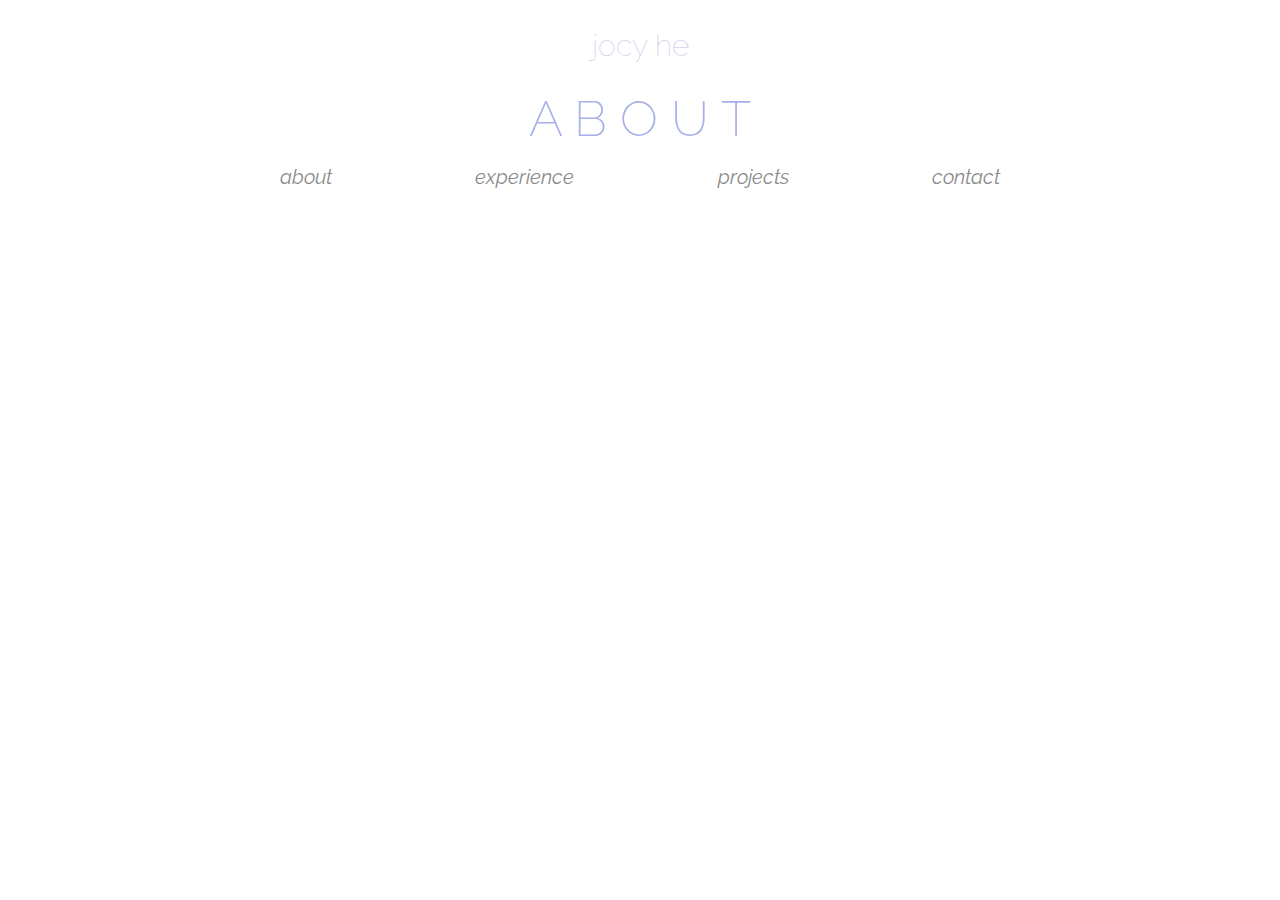
==== about.html @ dcf29cb8 "new" ====
<!DOCTYPE html> 
<html>
    <head> 
     <link rel="stylesheet" href="styles.css" />
            <link rel="stylesheet" type="text/css" href="https://fonts.googleapis.com/css?family=Raleway:100,400">
    </head> 
    <body>
        <div class=insidesub>
         <a class="title" href=index.html>jocy he</a>
        </div>
        <div class="insidesub"> 
        <h class="click">A B O U T</h>
        </div>
        <div class="insidesub"> 
            <a class="heading1" href="about.html">about</a>
            <a class="heading1" href="exp.html">experience</a>
            <a class="heading1" href="projects.html">projects</a>
            <a class="heading1" href="contact.html">contact</a> 
        </div>
    </body>
</html>
---- styles.css ----
.name {
    font-weight: 100;
    opacity: .7;
    font-size: 65px;
    color: black;
    margin-bottom: 0;
    height: 200px;
    width: 100%;
    text-align: center;
    font-family: Rochester;
}

h1 { 
    font-weight: 100;
}

.heading1 {
    font-style: italic;
    font-size: 20px; 
    color: #8A8A8A;
    opacity: 100;
    font-family: Raleway !important;
    text-align: center;
}

.heading1:hover {
  color: #586266;
}

.sub { 
    margin: auto;
    width: 65%;
    padding: 6px;
    display: flex;
    border: white;
    font-size:50px;
    color:black;
    opacity: .9;
    background-color: #F5E6EA;
    margin-top: 100px;
    font-family: Raleway !important;
    text-align: center;
} 

a {
    font-size:16px;
    color:#EB6584;
    text-decoration: none;
    margin-right: 70px;
    margin-left: 70px;
}

.title {
	font-size: 30px;
	font-style: normal;
	font-variant: normal;
	font-weight: 100;
	line-height: 53.9px;
	color: #C3C4E6;
	font-family: Raleway
}

.insidesub { 
  text-align: center;
  margin-top: 1.5%;
} 

.click {
	font-size: 50px;
	font-family: Raleway;
	font-style: normal;
	font-variant: normal;
	font-weight: 200;
	line-height: 53.9px;
  color: #A7B0E8;
}

.msg { 
    margin-bottom: 3px;
    margin-left: 50px;
    margin-top:50px;
    color: #B3B3B3;
    font-size: 20px;
    font-family: Raleway;
}

.msg2 {
    margin-left: 50px;
    font-family: Raleway;
    color: #B3B3B3;
    font-size: 15px;
    margin-bottom: 20px;
}

.txt { 
    margin-left: 35px;
    margin-top: 0px;
    font-family: Raleway;
    font-size:14px;
    color:#852447;
}

.c { 
  font-size: 20px;
  text-align: center;
  font-family: Raleway !important;
  font-weight: 400;
}

.wow {
  text-align: center;
  font-family: Raleway !important;
  font-size: 15px;
}

.contact { 
  width:300px;
  padding: 0 0 200px 0;
}
  

/* ---- reset ---- */

body {
  margin: 0;
  font: normal 75% Arial, Helvetica, sans-serif;
}

canvas {
  display: block;
  vertical-align: bottom;
}


/* ---- particles.js container ---- */

#particles-js {
  position: absolute;
  width: 100%;
  height: 100%;
  background-color: #ffffff;
  background-image: url("");
  background-repeat: no-repeat;
  background-size: cover;
  background-position: 50% 50%;
}
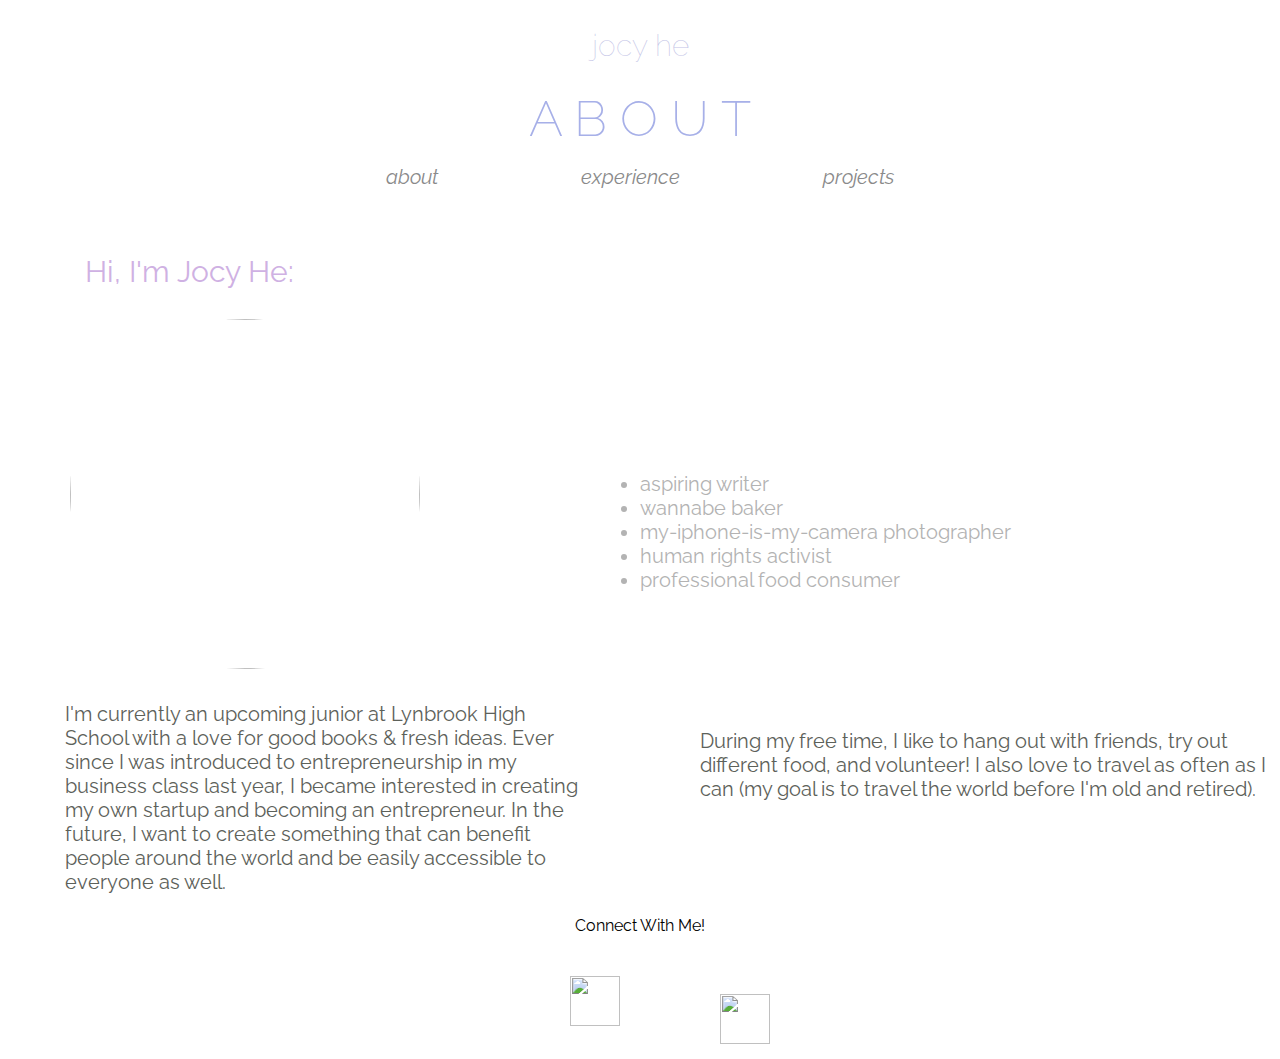
==== commit 5bc2dd97: "done" ====
--- a/about.html
+++ b/about.html
@@ -1,8 +1,9 @@
 <!DOCTYPE html> 
 <html>
     <head> 
-     <link rel="stylesheet" href="styles.css" />
-            <link rel="stylesheet" type="text/css" href="https://fonts.googleapis.com/css?family=Raleway:100,400">
+        <link rel="stylesheet" href="styles.css" />
+        <link rel="icon" type="image/x-icon" href="http://static.tumblr.com/fd1b3b2f2b2cad0bb7e593654c1255dc/nkl5bqc/OsTnpqapv/tumblr_static_d7lfryaagrkgkso8skgokksk4.png">
+        <link rel="stylesheet" type="text/css" href="https://fonts.googleapis.com/css?family=Raleway:100,400">
     </head> 
     <body>
         <div class=insidesub>
@@ -15,8 +16,37 @@
             <a class="heading1" href="about.html">about</a>
             <a class="heading1" href="exp.html">experience</a>
             <a class="heading1" href="projects.html">projects</a>
-            <a class="heading1" href="contact.html">contact</a> 
         </div>
+        <p class="abttext">Hi, I'm Jocy He:</p>
+        <img class="imgme" src="https://i.imgur.com/c5lZE1U.jpg"></img>
+        <ul class="list">
+            <li>aspiring writer</li>
+            <li>wannabe baker</li>
+            <li>my-iphone-is-my-camera photographer</li>
+            <li>human rights activist</li>
+            <li>professional food consumer</li>
+        </ul>
+        <p class="abtmsg">I'm currently an upcoming junior at Lynbrook High School with a love for good
+        books & fresh ideas. Ever since I was introduced to entrepreneurship in my business 
+        class last year, I became interested in creating my own startup and becoming an 
+        entrepreneur. In the future, I want to create something that can benefit people around
+        the world and be easily accessible to everyone as well.</p>
+        <p class="abtmsg2">During my free time, I like to hang out with friends, try out 
+        different food, and volunteer!  I also love to travel as often as I can (my goal is 
+        to travel the world before I'm old and retired).</p>
+        <p class="connect">Connect With Me!</p>
+        <a title="Facebook" href="http://www.facebook.com/jocy.he.7"><img class="fb" src="//login.create.net/images/icons/user/facebook_40x40.png" border=0></a>
+        <a title="gmail" href="mailto:jocyhe@gmail.com"><img class="gmail" src="https://lh6.ggpht.com/8-N_qLXgV-eNDQINqTR-Pzu5Y8DuH0Xjz53zoWq_IcBNpcxDL_gK4uS_MvXH00yN6nd4=w300"></a>
     </body>
 </html>
+    
+    
+    
+    
+    
+    
+    
+    
+    
+    
     --- a/styles.css
+++ b/styles.css
@@ -1,3 +1,4 @@
+/*home page*/
 .name {
     font-weight: 100;
     opacity: .7;
@@ -11,7 +12,7 @@
 }
 
 h1 { 
-    font-weight: 100;
+    font-weight: lighter;
 }
 
 .heading1 {
@@ -21,10 +22,15 @@
     opacity: 100;
     font-family: Raleway !important;
     text-align: center;
+    width:150px;
 }
 
 .heading1:hover {
   color: #586266;
+}
+
+.title:hover {
+  color: #4560BA;
 }
 
 .sub { 
@@ -57,8 +63,11 @@
 	font-weight: 100;
 	line-height: 53.9px;
 	color: #C3C4E6;
-	font-family: Raleway
-}
+	font-family: Raleway;
+}
+
+/*end*/
+/*every inside page*/
 
 .insidesub { 
   text-align: center;
@@ -75,6 +84,78 @@
   color: #A7B0E8;
 }
 
+/*end*/
+/*about page */
+
+.list {
+  margin-left: 600px;
+  margin-top:-200px;
+  color: #B3B3B3;
+  font-size: 20px;
+  font-family: Raleway;
+}
+
+.abttext {
+  padding-left: 85px;
+  padding-top: 35px;
+  font-family: Raleway !important;
+  font-weight: 400;
+  color: #CFB1E3;
+  font-size: 30px;
+}
+
+.abtmsg { 
+  margin-top: 110px;
+  margin-left: 65px;
+  margin-right: 700px;
+  font-family: Raleway;
+  font-size: 20px;
+  color: #5D615A;
+}
+
+.abtmsg2 {
+  margin-top: -185px;
+  margin-bottom: 200px;
+  margin-left: 700px;
+  /*margin-right: 700px;*/
+  font-family: Raleway;
+  font-size: 20px;
+  color: #5D615A;
+}
+
+.imgme { 
+  border-radius: 50%;
+  width: 350px;
+  height: 350px;
+  margin-left: 70px;
+}
+
+.connect {
+  margin-top: -85px;
+  text-align: center;
+  font-family: Raleway;
+  font-size: medium;
+}
+
+.fb { 
+  margin-left: 500px;
+  width:50px;
+  height: 50px;
+  margin-top: 25px;
+  margin-bottom: 0px;
+}
+
+.gmail {
+  margin-left: 650px;
+  width:50px;
+  height: 50px;
+  margin-top: -200px;
+  margin-bottom: 15px;
+}
+
+/*end*/
+/*experience pg*/
+
 .msg { 
     margin-bottom: 3px;
     margin-left: 50px;
@@ -92,33 +173,25 @@
     margin-bottom: 20px;
 }
 
+/*end*/
+/*projects page*/
+
+  /*.msg&msg2(from exp)*/
 .txt { 
     margin-left: 35px;
     margin-top: 0px;
     font-family: Raleway;
     font-size:14px;
-    color:#852447;
-}
-
-.c { 
-  font-size: 20px;
-  text-align: center;
-  font-family: Raleway !important;
-  font-weight: 400;
-}
-
-.wow {
-  text-align: center;
-  font-family: Raleway !important;
-  font-size: 15px;
-}
-
-.contact { 
-  width:300px;
-  padding: 0 0 200px 0;
-}
-  
-
+    color:#F5B3B3;
+}
+
+.projlink { 
+  color: #F0C5C5;
+}
+
+/*end*/
+
+/*all particles-js  */
 /* ---- reset ---- */
 
 body {
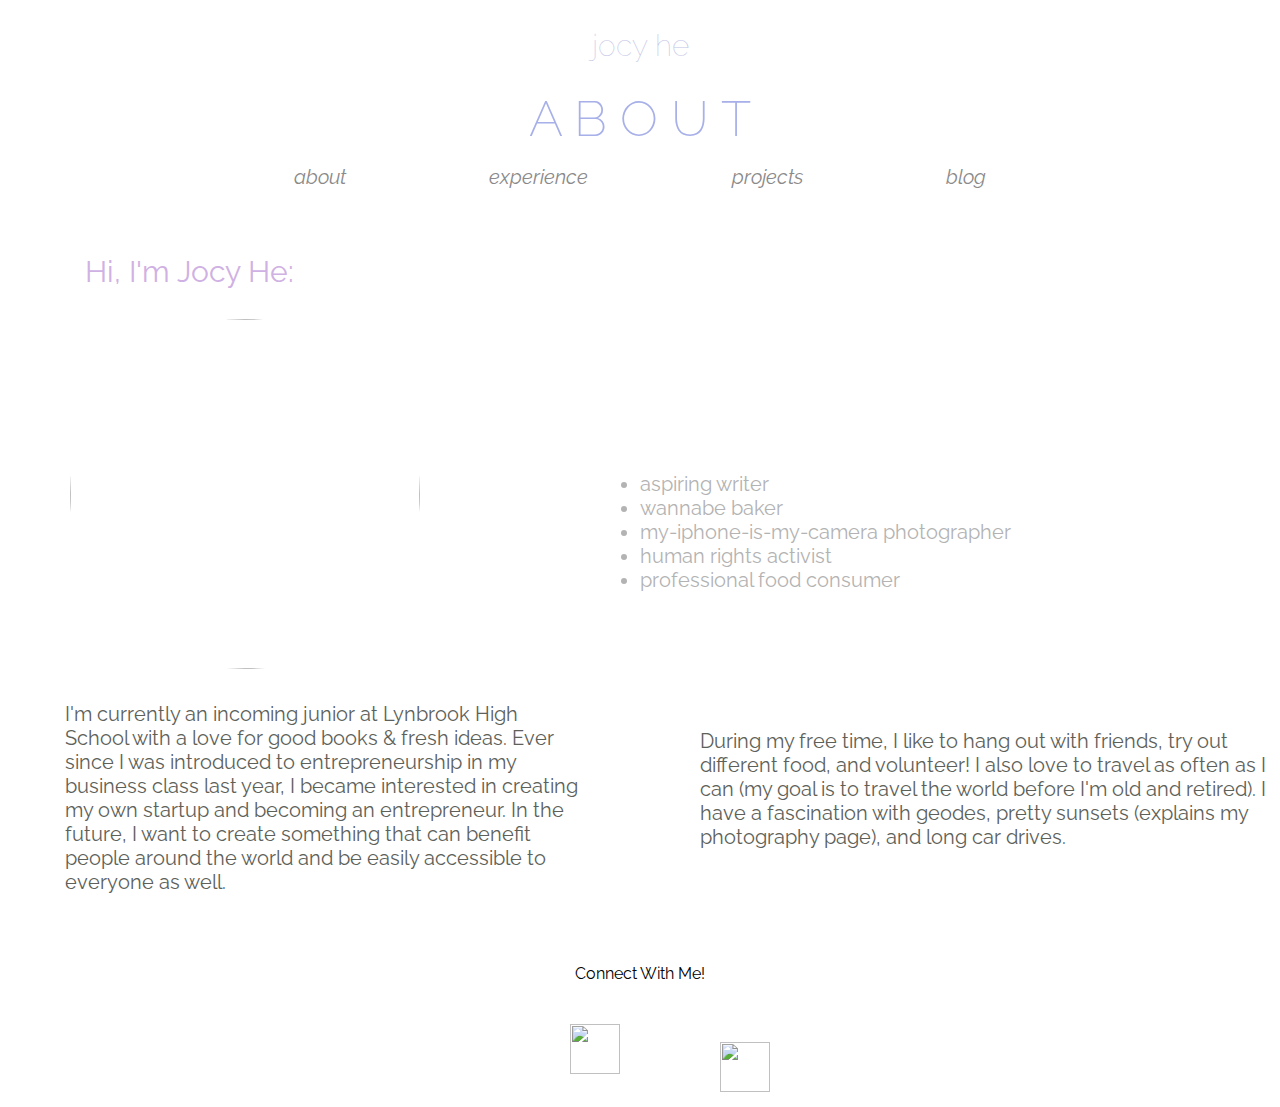
==== commit 4e1c9c75: "blog" ====
--- a/about.html
+++ b/about.html
@@ -16,6 +16,7 @@
             <a class="heading1" href="about.html">about</a>
             <a class="heading1" href="exp.html">experience</a>
             <a class="heading1" href="projects.html">projects</a>
+            <a class="heading1" href="blog.html">blog</a>
         </div>
         <p class="abttext">Hi, I'm Jocy He:</p>
         <img class="imgme" src="https://i.imgur.com/c5lZE1U.jpg"></img>
@@ -26,14 +27,15 @@
             <li>human rights activist</li>
             <li>professional food consumer</li>
         </ul>
-        <p class="abtmsg">I'm currently an upcoming junior at Lynbrook High School with a love for good
+        <p class="abtmsg">I'm currently an incoming junior at Lynbrook High School with a love for good
         books & fresh ideas. Ever since I was introduced to entrepreneurship in my business 
         class last year, I became interested in creating my own startup and becoming an 
         entrepreneur. In the future, I want to create something that can benefit people around
         the world and be easily accessible to everyone as well.</p>
         <p class="abtmsg2">During my free time, I like to hang out with friends, try out 
-        different food, and volunteer!  I also love to travel as often as I can (my goal is 
-        to travel the world before I'm old and retired).</p>
+        different food, and volunteer!  I also love to travel as often as I can (my goal is to travel the 
+        world before I'm old and retired). I have a fascination with geodes, pretty sunsets (explains my 
+        photography page), and long car drives.</p>
         <p class="connect">Connect With Me!</p>
         <a title="Facebook" href="http://www.facebook.com/jocy.he.7"><img class="fb" src="//login.create.net/images/icons/user/facebook_40x40.png" border=0></a>
         <a title="gmail" href="mailto:jocyhe@gmail.com"><img class="gmail" src="https://lh6.ggpht.com/8-N_qLXgV-eNDQINqTR-Pzu5Y8DuH0Xjz53zoWq_IcBNpcxDL_gK4uS_MvXH00yN6nd4=w300"></a>
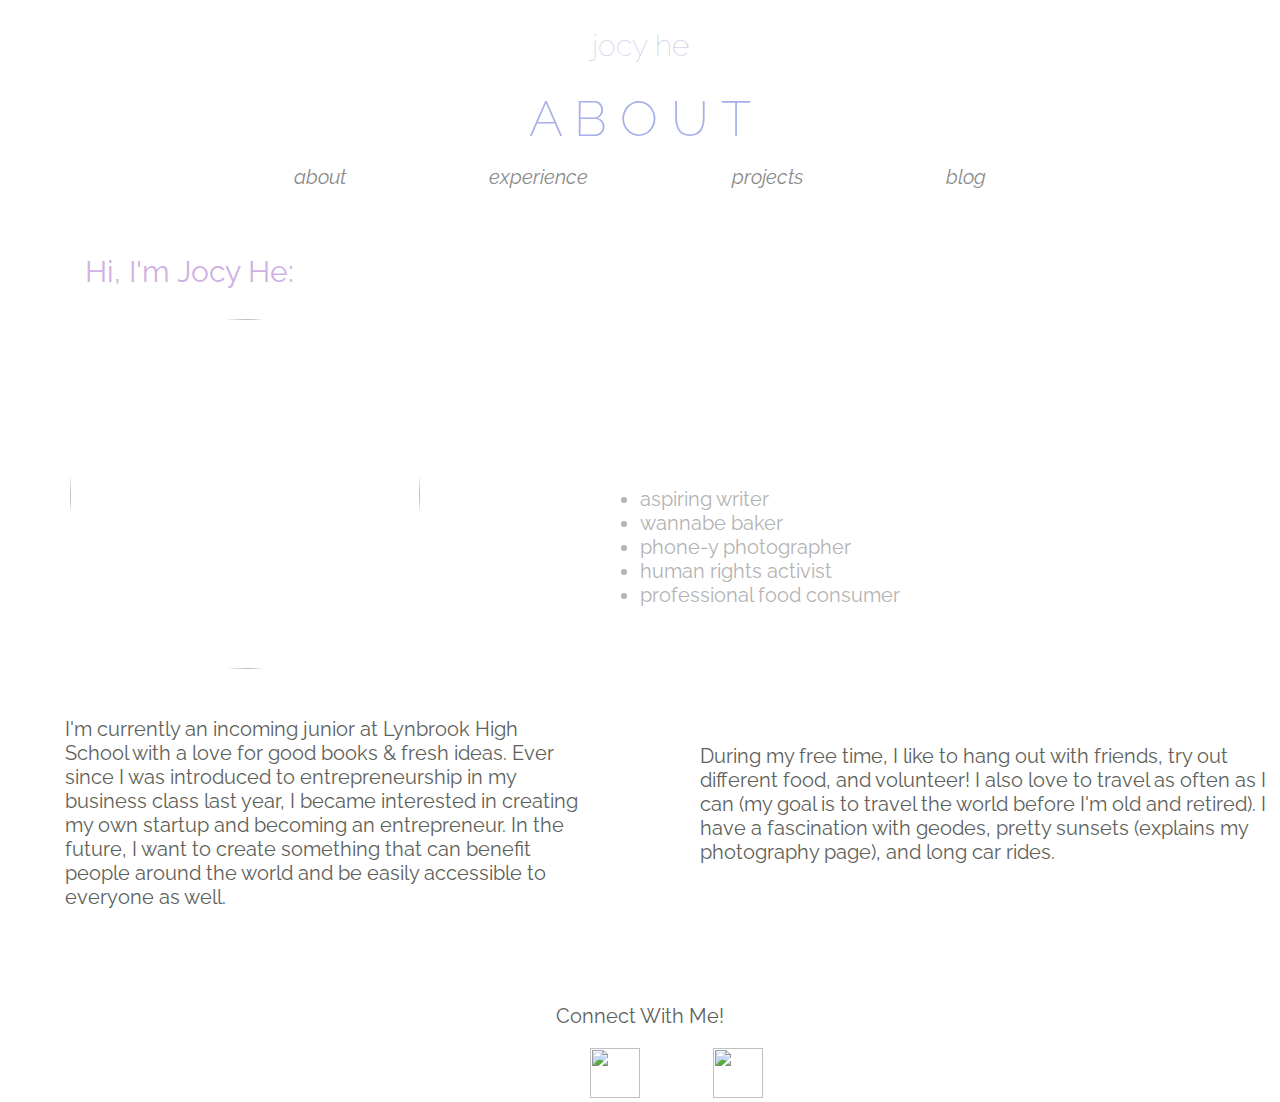
==== commit 3da9b41c: "blog" ====
--- a/about.html
+++ b/about.html
@@ -23,7 +23,7 @@
         <ul class="list">
             <li>aspiring writer</li>
             <li>wannabe baker</li>
-            <li>my-iphone-is-my-camera photographer</li>
+            <li>phone-y photographer</li>
             <li>human rights activist</li>
             <li>professional food consumer</li>
         </ul>
@@ -35,10 +35,10 @@
         <p class="abtmsg2">During my free time, I like to hang out with friends, try out 
         different food, and volunteer!  I also love to travel as often as I can (my goal is to travel the 
         world before I'm old and retired). I have a fascination with geodes, pretty sunsets (explains my 
-        photography page), and long car drives.</p>
+        photography page), and long car rides.</p>
         <p class="connect">Connect With Me!</p>
-        <a title="Facebook" href="http://www.facebook.com/jocy.he.7"><img class="fb" src="//login.create.net/images/icons/user/facebook_40x40.png" border=0></a>
-        <a title="gmail" href="mailto:jocyhe@gmail.com"><img class="gmail" src="https://lh6.ggpht.com/8-N_qLXgV-eNDQINqTR-Pzu5Y8DuH0Xjz53zoWq_IcBNpcxDL_gK4uS_MvXH00yN6nd4=w300"></a>
+        <a class="fb" href="http://www.facebook.com/jocy.he.7"><img class="fb" src="http://javadjafari.weebly.com/uploads/5/4/1/9/54191609/3875883.png" border=0></a>
+        <a class="gmail" href="mailto:jocyhe@gmail.com"><img class="gmail" src="http://icons.iconarchive.com/icons/martz90/circle/512/gmail-icon.png"></a>
     </body>
 </html>
     
--- a/styles.css
+++ b/styles.css
@@ -89,7 +89,7 @@
 
 .list {
   margin-left: 600px;
-  margin-top:-200px;
+  margin-top: -185px;
   color: #B3B3B3;
   font-size: 20px;
   font-family: Raleway;
@@ -131,26 +131,25 @@
 }
 
 .connect {
-  margin-top: -85px;
+  margin-top: -60px;
   text-align: center;
   font-family: Raleway;
-  font-size: medium;
+  font-size: 20px;
+  color: #5D615A;
 }
 
 .fb { 
-  margin-left: 500px;
+  margin-left: 295px;
   width:50px;
   height: 50px;
-  margin-top: 25px;
   margin-bottom: 0px;
 }
 
 .gmail {
-  margin-left: 650px;
+  margin-left: 0px;
   width:50px;
   height: 50px;
-  margin-top: -200px;
-  margin-bottom: 15px;
+  margin-bottom: 0px;
 }
 
 /*end*/
@@ -173,6 +172,20 @@
     margin-bottom: 20px;
 }
 
+.explinks {
+    margin-bottom: 3px;
+    margin-right: 0px;
+    margin-left: 0px;
+    margin-top:50px;
+    color: #9FC1E3;
+    font-size: 20px;
+    font-family: Raleway;
+}
+
+.explinks:hover {
+  color: #60A0E0;
+}
+
 /*end*/
 /*projects page*/
 
@@ -189,6 +202,85 @@
   color: #F0C5C5;
 }
 
+/*end*/
+/*blog page */
+.tobloglink {
+  position: relative;
+  font-size: 25px;
+  color: #5E5E5E;
+  margin-left: 50px;
+  top: 50px;
+}
+
+.tobloglink:hover {
+  font-style: italic;
+}
+
+.blogdescript { 
+  position: relative;
+  font-size: 15px;
+  margin-left: 50px;
+  color: #B0B0B0;
+  top:52px;
+}
+/*end */
+/*blog post page */
+.pictag {
+  text-align: center;
+}
+
+.backto {
+  color:#BCC9E6;
+  font-family:Raleway;
+  margin:20px;
+  font-size:20px;
+}
+
+.backto:hover {
+  color:#A7B6D6;
+}
+
+.blogtitle {
+  margin:20px;
+  font-size:50px;
+  font-style:italic;
+}
+
+.blogdate {
+  margin-left:20px;
+  font-size:20px;
+}
+
+.blogtext {
+ margin-left:50px;
+ margin-top:50px;
+ margin-right:150px;
+ font-size:15px;
+ text-indent:50px;
+}
+
+.blogtext2 {
+  margin-left:50px;
+  margin-top:20px;
+  margin-right:150px;
+  font-size:15px;
+  text-indent:50px;
+}
+
+.bloglinks {
+  font-size:15px;
+  color: #89D0E8;
+  margin:0px;
+}
+
+.bloglinks:hover {
+  color: #51B9DB;
+}
+
+.photo {
+  display: block;
+  margin: auto;
+}
 /*end*/
 
 /*all particles-js  */
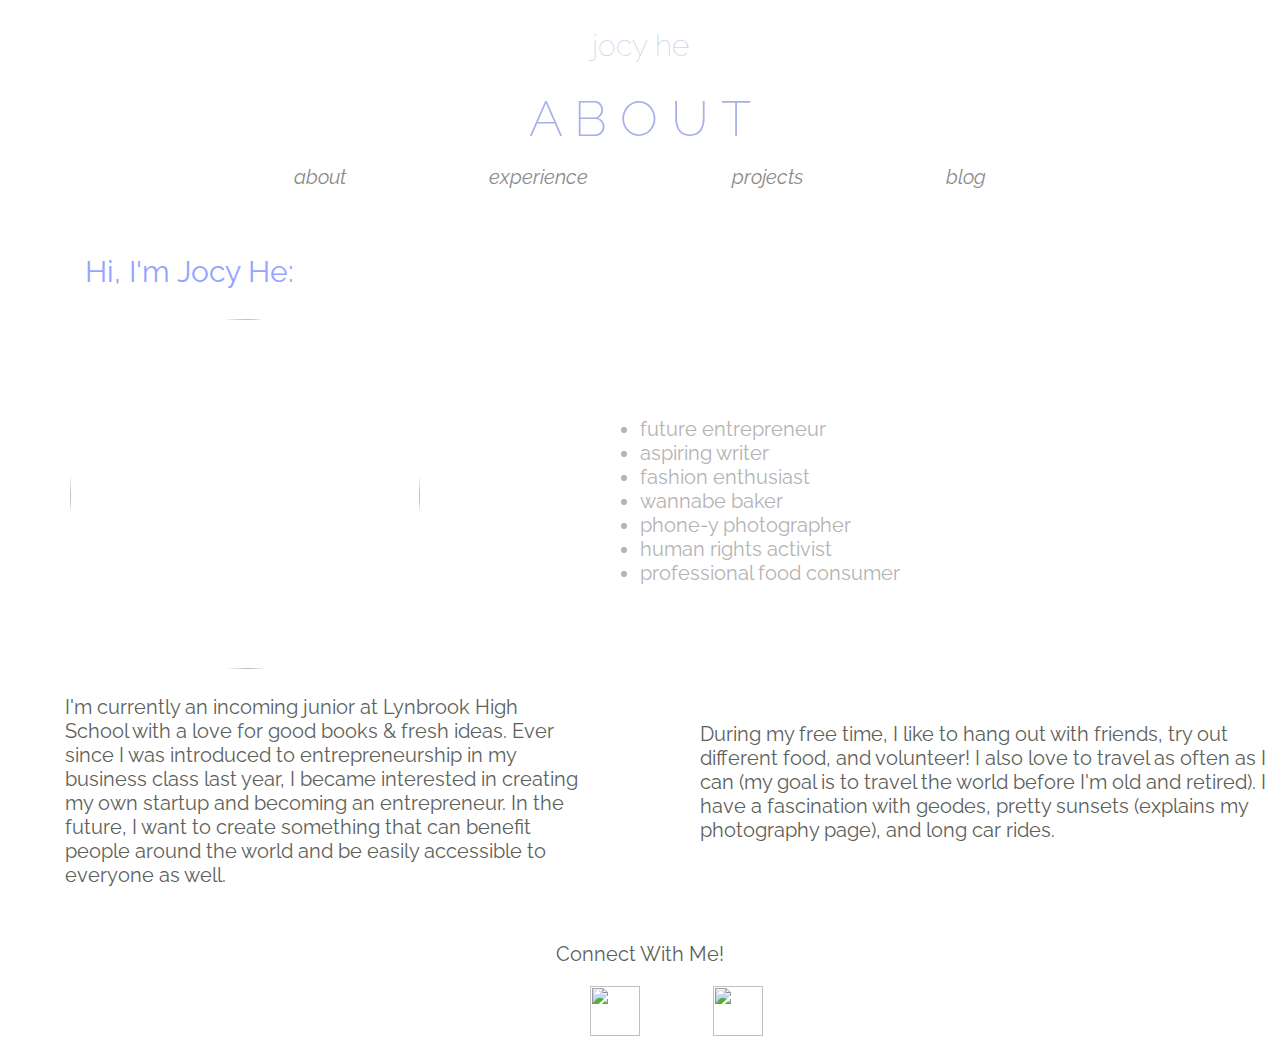
==== commit 86fbc0e6: "details" ====
--- a/about.html
+++ b/about.html
@@ -21,7 +21,9 @@
         <p class="abttext">Hi, I'm Jocy He:</p>
         <img class="imgme" src="https://i.imgur.com/c5lZE1U.jpg"></img>
         <ul class="list">
+            <li>future entrepreneur</li>
             <li>aspiring writer</li>
+            <li>fashion enthusiast</li>
             <li>wannabe baker</li>
             <li>phone-y photographer</li>
             <li>human rights activist</li>
--- a/styles.css
+++ b/styles.css
@@ -89,7 +89,7 @@
 
 .list {
   margin-left: 600px;
-  margin-top: -185px;
+  margin-top: -255px;
   color: #B3B3B3;
   font-size: 20px;
   font-family: Raleway;
@@ -100,7 +100,7 @@
   padding-top: 35px;
   font-family: Raleway !important;
   font-weight: 400;
-  color: #CFB1E3;
+  color: #94A4FF;
   font-size: 30px;
 }
 
@@ -131,7 +131,7 @@
 }
 
 .connect {
-  margin-top: -60px;
+  margin-top: -100px;
   text-align: center;
   font-family: Raleway;
   font-size: 20px;
@@ -159,7 +159,7 @@
     margin-bottom: 3px;
     margin-left: 50px;
     margin-top:50px;
-    color: #B3B3B3;
+    color: #8F8F8F;
     font-size: 20px;
     font-family: Raleway;
 }
@@ -167,7 +167,7 @@
 .msg2 {
     margin-left: 50px;
     font-family: Raleway;
-    color: #B3B3B3;
+    color: #A3A3A3;
     font-size: 15px;
     margin-bottom: 20px;
 }
@@ -195,11 +195,11 @@
     margin-top: 0px;
     font-family: Raleway;
     font-size:14px;
-    color:#F5B3B3;
+    color:#4763FF;
 }
 
 .projlink { 
-  color: #F0C5C5;
+  color: #94A4FF;
 }
 
 /*end*/
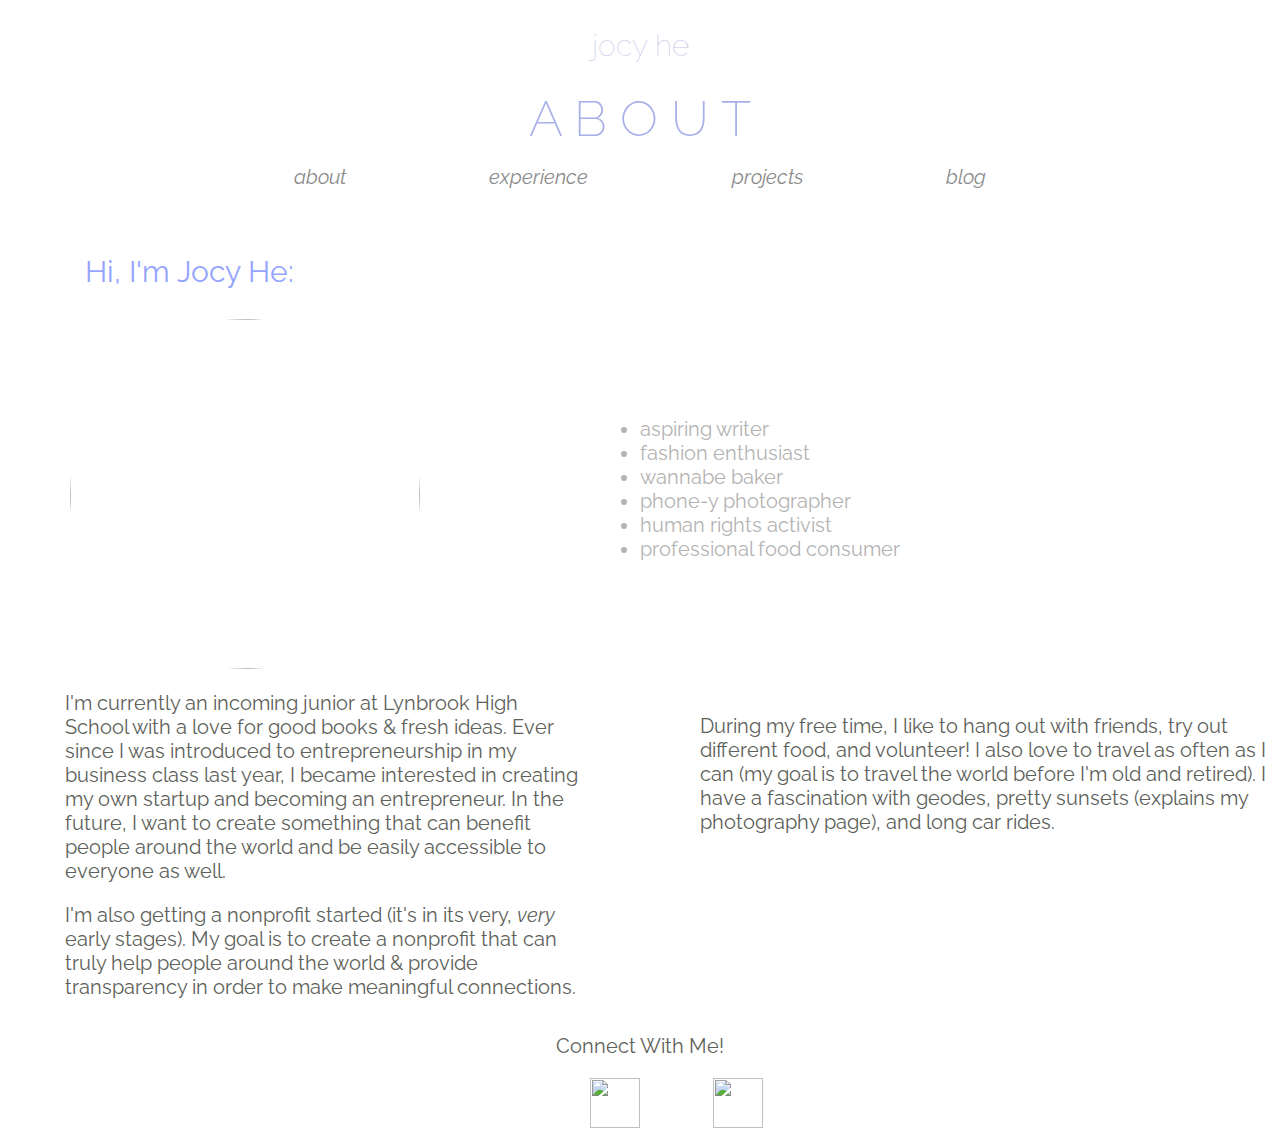
==== commit 4c30c91b: "newabt" ====
--- a/about.html
+++ b/about.html
@@ -21,7 +21,6 @@
         <p class="abttext">Hi, I'm Jocy He:</p>
         <img class="imgme" src="https://i.imgur.com/c5lZE1U.jpg"></img>
         <ul class="list">
-            <li>future entrepreneur</li>
             <li>aspiring writer</li>
             <li>fashion enthusiast</li>
             <li>wannabe baker</li>
@@ -34,10 +33,13 @@
         class last year, I became interested in creating my own startup and becoming an 
         entrepreneur. In the future, I want to create something that can benefit people around
         the world and be easily accessible to everyone as well.</p>
-        <p class="abtmsg2">During my free time, I like to hang out with friends, try out 
+        <p class="abtmsg2">I'm also getting a nonprofit started (it's in its very, <i>very</i> early stages).
+        My goal is to create a nonprofit that can truly help people around the world & provide transparency
+        in order to make meaningful connections.</p>
+        <p class="abtmsg3">During my free time, I like to hang out with friends, try out 
         different food, and volunteer!  I also love to travel as often as I can (my goal is to travel the 
         world before I'm old and retired). I have a fascination with geodes, pretty sunsets (explains my 
-        photography page), and long car rides.</p>
+        <a class="abtlinks" href="https://jocyhe.github.io/photogallery/">photography page</a>), and long car rides.</p>
         <p class="connect">Connect With Me!</p>
         <a class="fb" href="http://www.facebook.com/jocy.he.7"><img class="fb" src="http://javadjafari.weebly.com/uploads/5/4/1/9/54191609/3875883.png" border=0></a>
         <a class="gmail" href="mailto:jocyhe@gmail.com"><img class="gmail" src="http://icons.iconarchive.com/icons/martz90/circle/512/gmail-icon.png"></a>
--- a/styles.css
+++ b/styles.css
@@ -105,7 +105,7 @@
 }
 
 .abtmsg { 
-  margin-top: 110px;
+  margin-top: 130px;
   margin-left: 65px;
   margin-right: 700px;
   font-family: Raleway;
@@ -114,13 +114,34 @@
 }
 
 .abtmsg2 {
-  margin-top: -185px;
+  margin-top: 20px;
+  margin-left: 65px;
+  margin-right: 700px;
+  font-family: Raleway;
+  font-size: 20px;
+  color: #5D615A;
+}
+
+.abtmsg3 {
+  margin-top: -305px;
   margin-bottom: 200px;
   margin-left: 700px;
   /*margin-right: 700px;*/
   font-family: Raleway;
   font-size: 20px;
   color: #5D615A;
+}
+
+.abtlinks { 
+  font-family: Raleway;
+  font-size: 20px;
+  color: #5D615A;
+  margin: 0px;
+}
+
+.abtlinks:hover {
+  color: #3B3B3B; 
+  font-style: italic;
 }
 
 .imgme { 
@@ -131,7 +152,7 @@
 }
 
 .connect {
-  margin-top: -100px;
+  margin-top: 100px;
   text-align: center;
   font-family: Raleway;
   font-size: 20px;
@@ -201,7 +222,6 @@
 .projlink { 
   color: #94A4FF;
 }
-
 /*end*/
 /*blog page */
 .tobloglink {
@@ -280,6 +300,41 @@
 .photo {
   display: block;
   margin: auto;
+}
+/*chat */
+.new-note * {
+    display: block;
+}
+
+.note-date {
+    font-style: italic;
+}
+
+.new-note-title {
+    margin: 20px;
+}
+
+.new-notes-content {
+    margin-left: 20px;
+    margin-top: -10px;
+}
+
+.post-new-note {
+    margin-left: 20px;
+    margin-bottom: 10px;
+}
+
+.old-notes {
+    margin-left: 25px;
+    color: #6186FF;
+}
+
+.hi {
+    margin-left: 20px;
+    margin-top: 40px;
+    font-family: Poiret One;
+    font-size: 30px;
+    color: gray;
 }
 /*end*/
 
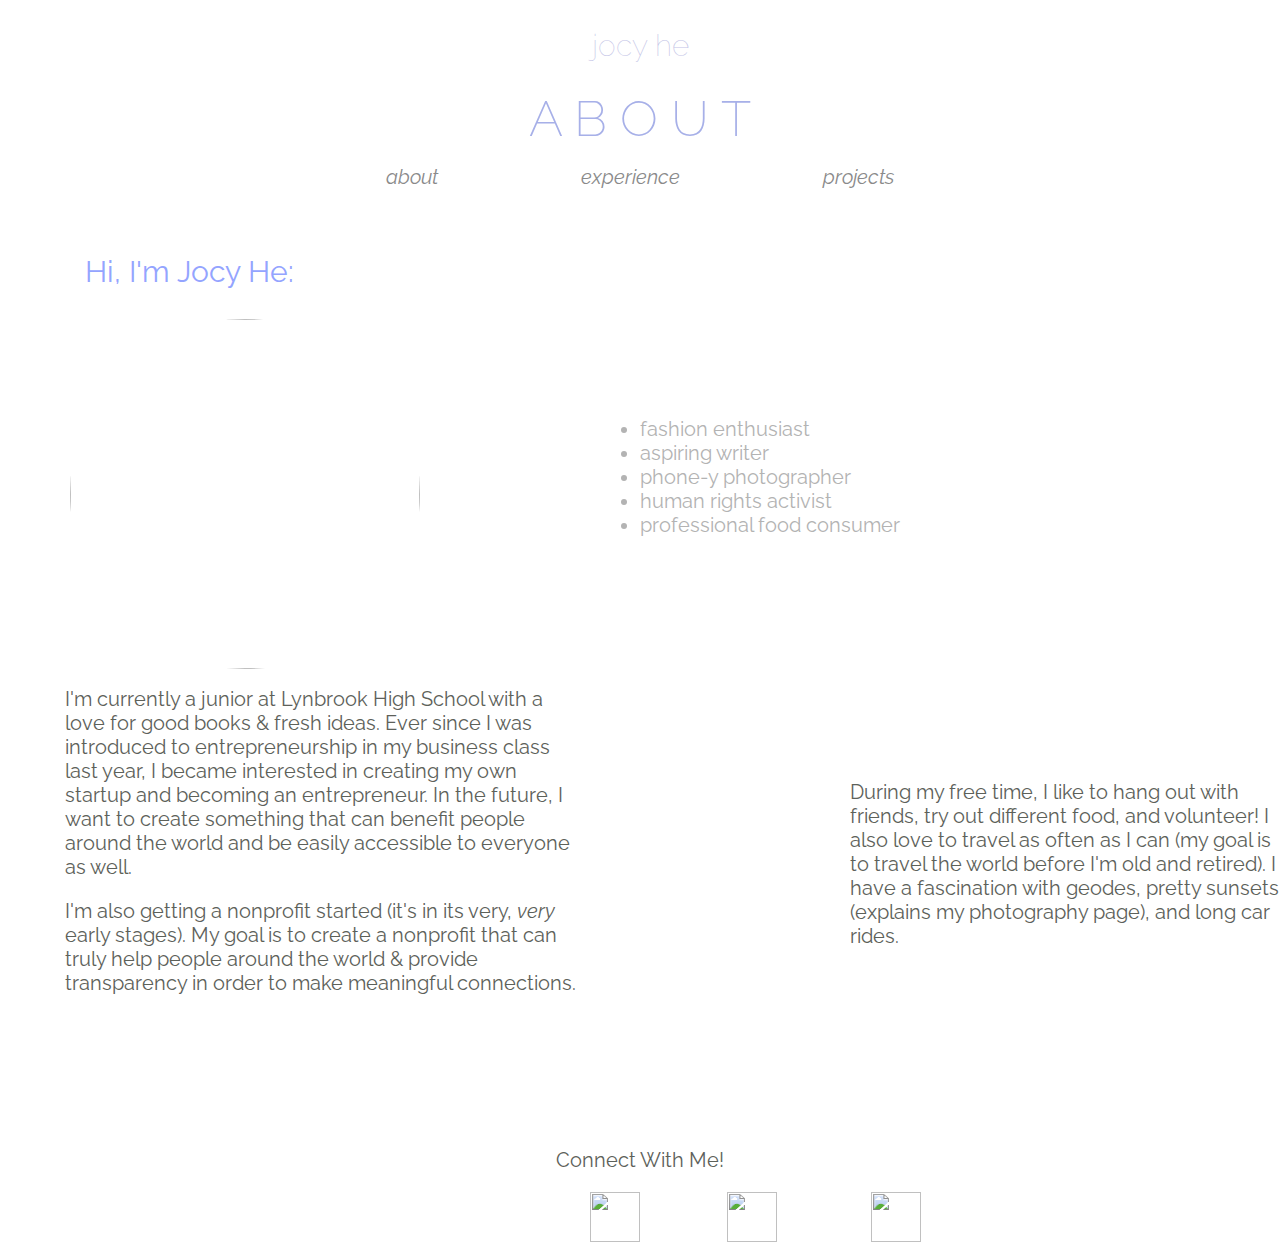
==== commit 95af0cba: "updates" ====
--- a/about.html
+++ b/about.html
@@ -16,19 +16,17 @@
             <a class="heading1" href="about.html">about</a>
             <a class="heading1" href="exp.html">experience</a>
             <a class="heading1" href="projects.html">projects</a>
-            <a class="heading1" href="blog.html">blog</a>
         </div>
         <p class="abttext">Hi, I'm Jocy He:</p>
         <img class="imgme" src="https://i.imgur.com/c5lZE1U.jpg"></img>
         <ul class="list">
+            <li>fashion enthusiast</li>
             <li>aspiring writer</li>
-            <li>fashion enthusiast</li>
-            <li>wannabe baker</li>
             <li>phone-y photographer</li>
             <li>human rights activist</li>
             <li>professional food consumer</li>
         </ul>
-        <p class="abtmsg">I'm currently an incoming junior at Lynbrook High School with a love for good
+        <p class="abtmsg">I'm currently a junior at Lynbrook High School with a love for good
         books & fresh ideas. Ever since I was introduced to entrepreneurship in my business 
         class last year, I became interested in creating my own startup and becoming an 
         entrepreneur. In the future, I want to create something that can benefit people around
@@ -43,16 +41,6 @@
         <p class="connect">Connect With Me!</p>
         <a class="fb" href="http://www.facebook.com/jocy.he.7"><img class="fb" src="http://javadjafari.weebly.com/uploads/5/4/1/9/54191609/3875883.png" border=0></a>
         <a class="gmail" href="mailto:jocyhe@gmail.com"><img class="gmail" src="http://icons.iconarchive.com/icons/martz90/circle/512/gmail-icon.png"></a>
+        <a class="linkedin" href="https://www.linkedin.com/in/jocyhe"><img class="linkedin" src="https://cdn4.iconfinder.com/data/icons/social-messaging-ui-color-shapes-2-free/128/social-linkedin-circle-128.png"></a>
     </body>
-</html>
-    
-    
-    
-    
-    
-    
-    
-    
-    
-    
-    +</html>--- a/styles.css
+++ b/styles.css
@@ -35,7 +35,7 @@
 
 .sub { 
     margin: auto;
-    width: 65%;
+    width: 58%;
     padding: 6px;
     display: flex;
     border: white;
@@ -105,7 +105,7 @@
 }
 
 .abtmsg { 
-  margin-top: 130px;
+  margin-top: 150px;
   margin-left: 65px;
   margin-right: 700px;
   font-family: Raleway;
@@ -123,9 +123,9 @@
 }
 
 .abtmsg3 {
-  margin-top: -305px;
+  margin-top: -235px;
   margin-bottom: 200px;
-  margin-left: 700px;
+  margin-left: 850px;
   /*margin-right: 700px;*/
   font-family: Raleway;
   font-size: 20px;
@@ -167,8 +167,15 @@
 }
 
 .gmail {
-  margin-left: 0px;
+  margin-left: 7px;
   width:50px;
+  height: 50px;
+  margin-bottom: 0px;
+}
+
+.linkedin {
+  margin-left: 10px;
+  width: 50px;
   height: 50px;
   margin-bottom: 0px;
 }
